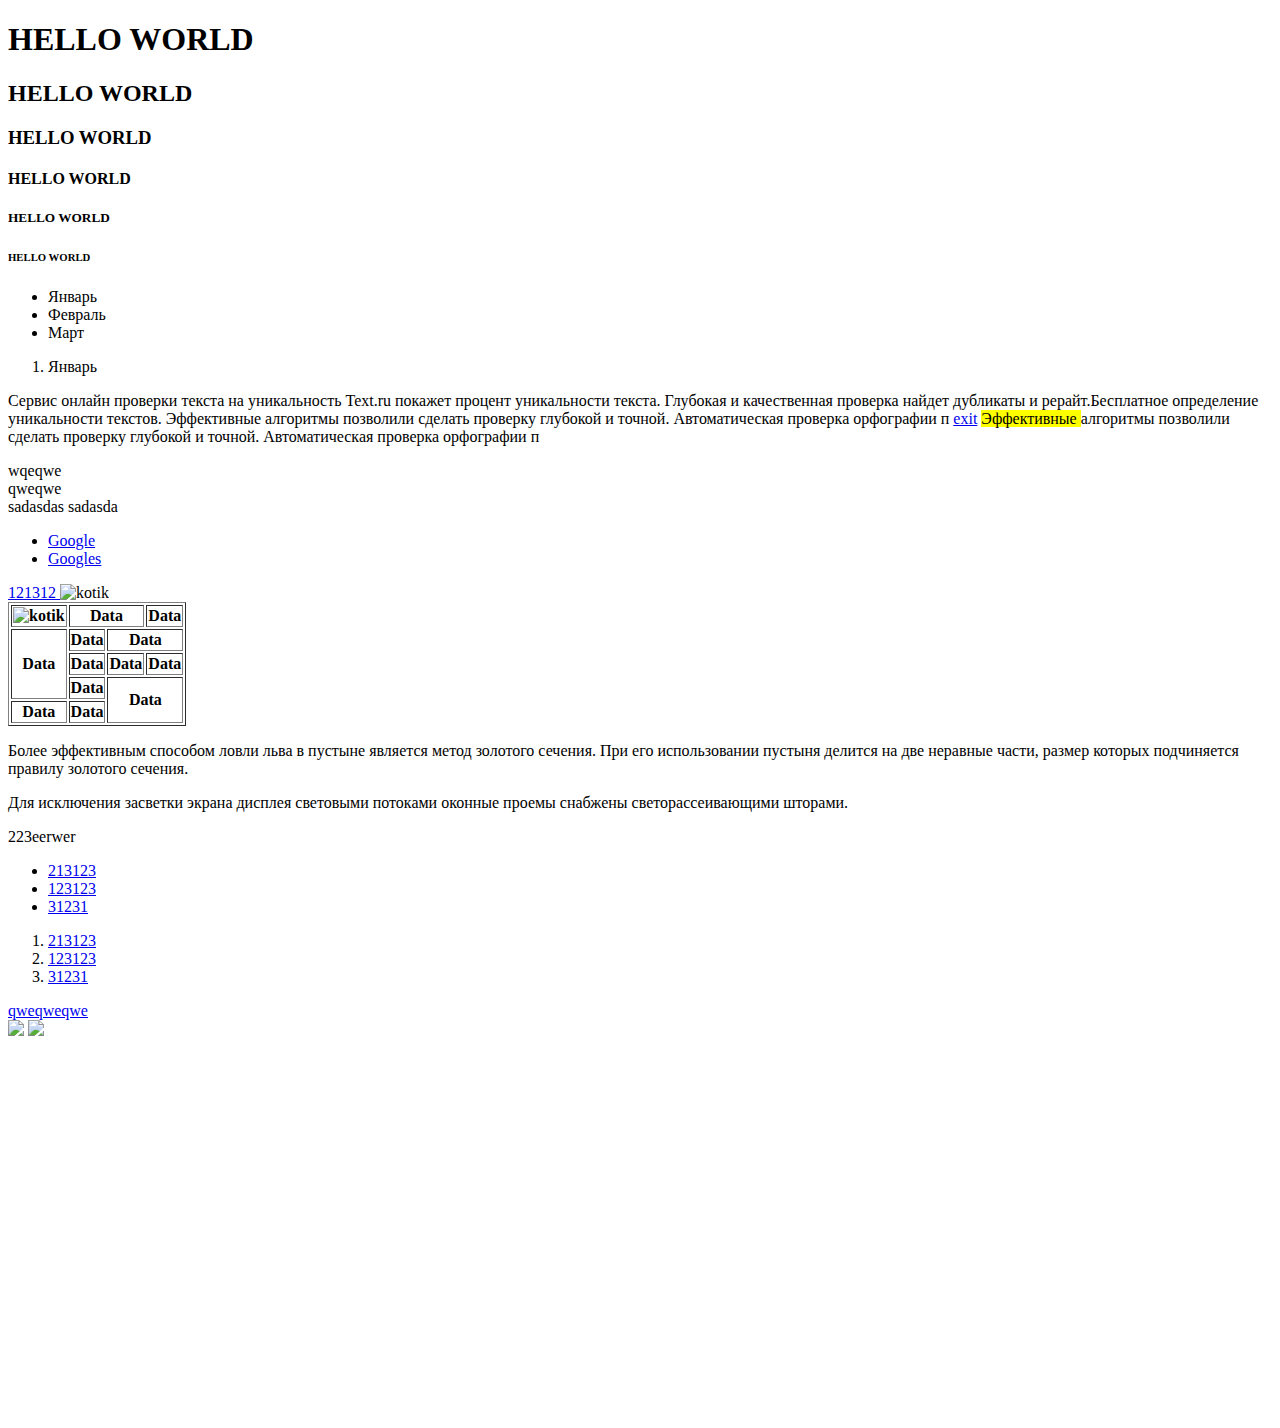
==== 1.html @ a1a0ad65 "Hello" ====
<!DOCTYPE html>
<html>
<head>
	<title>Hello</title>
	<link rel="stylesheet" href="style.css">
</head>
<body>
<h1>HELLO WORLD</h1>
<h2>HELLO WORLD</h2>
<h3>HELLO WORLD</h3>
<h4>HELLO WORLD</h4>
<h5>HELLO WORLD</h5>
<h6>HELLO WORLD</h6>
<ul>
	<li>Январь</li>
	<li>Февраль</li>
	<li>Март</li>
</ul>
<ol>
	<li>Январь</li>
</ol>
<p>Сервис онлайн проверки текста на уникальность Text.ru покажет процент уникальности текста. Глубокая и качественная проверка найдет дубликаты и рерайт.Бесплатное определение уникальности текстов.

Эффективные алгоритмы позволили сделать проверку глубокой и точной. Автоматическая проверка орфографии п
<a href="https://google.com" title="dewfewrewrew" >exit</a>
<mark>
	Эффективные
</mark> 
	алгоритмы позволили сделать проверку глубокой и точной. Автоматическая проверка орфографии п
</p>

<div>
		wqeqwe
</div> 		<!-- блочные -->
<div>
		qweqwe
</div> 
<span>
		sadasdas
</span>		<!-- сторчные -->

<span>
 		sadasda
</span>


<nav>
	<ul>
		<li>
			<a href="https://www.google.com">Google</a>
		</li>
		<li>
			<a href="https://mail.google.com">Googles</a>
		</li>

	</ul>

</nav>

<a href="./index.html">121312
</a>


<img src="https://klike.net/uploads/posts/2019-01/1547368129_39.jpg" alt="kotik">

<table border="1">
	<tbody>
		<tr>
			<th>
			<img src="http://бисквитофф.бел/image/cache/catalog/akvarelnye/7-100x100-420x508.jpg" alt="kotik">
			</th>
			<th colspan="2">Data</th>
			<th>Data</th>
		</tr>


		<tr>
			<th rowspan="3">Data</th>
			<th >Data</th>
			<th colspan="2">Data</th>
		</tr>
	
		<tr>
			<th>Data</th>
			<th>Data</th>
			<th>Data</th>
		</tr>
		<tr>
			<th>Data</th>
			<th colspan="2" rowspan="2">Data</th>
			
		</tr>
		<tr>
			<th>Data</th>
			<th>Data</th>
			
		</tr>
	</tbody>

</table>
 <p>Более эффективным способом ловли льва в пустыне
  является метод золотого сечения. При его использовании пустыня делится
  на две неравные части, размер которых подчиняется правилу золотого
  сечения.</p>

 <p class="cite">Для исключения засветки экрана дисплея световыми потоками 
     оконные проемы снабжены светорассеивающими шторами.</p>




<div>223eerwer</div>


<nav>
	<ul>
		<li><a href="11111">213123</li>
		<li><a href="1111">123123</li>
		<li><a href="11111">31231</li>
	</ul>
	<ol>
		<li><a href="11111">213123</li>
		<li><a href="1111">123123</li>
		<li><a href="11111">31231</li>
	</ol>
</nav>

<p></p>

<a href="wqeqweqwe">qweqweqwe</a>
<div class="rotate1"></div>
<div style="width:400px; height: 400px;">
	<img id="one" src="img 4.png">
	<img id="two" src="fonn.png">
</div>
</body>
</html>
<!--КНИГА РЕЦЕПТОВ  ДЗ 
	ЛОГОТИП
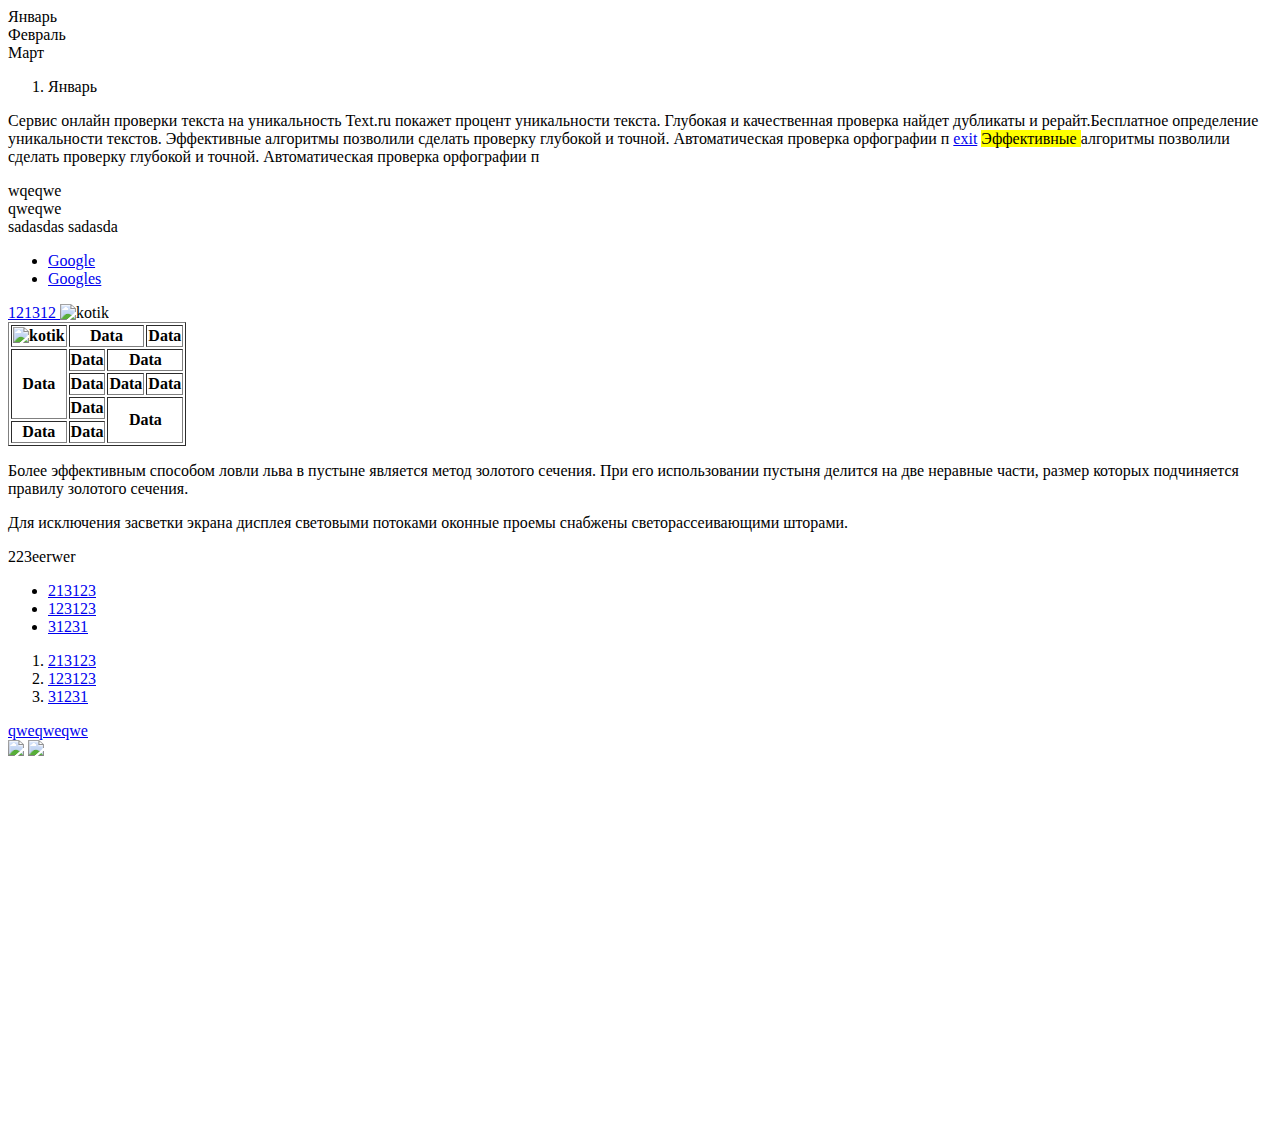
==== commit 23a3fe53: "homework" ====
--- a/1.html
+++ b/1.html
@@ -5,13 +5,7 @@
 	<link rel="stylesheet" href="style.css">
 </head>
 <body>
-<h1>HELLO WORLD</h1>
-<h2>HELLO WORLD</h2>
-<h3>HELLO WORLD</h3>
-<h4>HELLO WORLD</h4>
-<h5>HELLO WORLD</h5>
-<h6>HELLO WORLD</h6>
-<ul>
+
 	<li>Январь</li>
 	<li>Февраль</li>
 	<li>Март</li>
